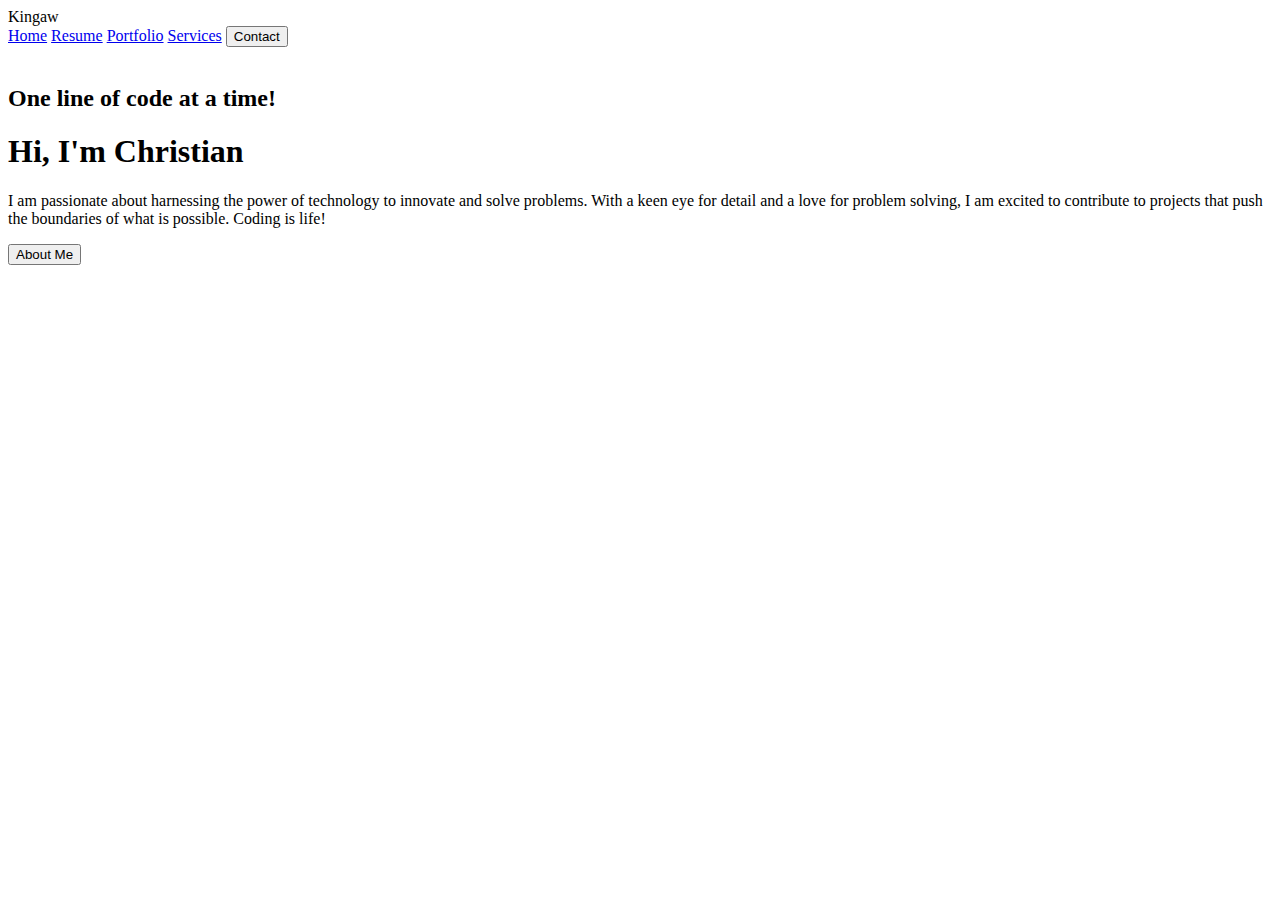
==== index.html @ 3963a05b "Update index.html" ====
<!DOCTYPE html>
<html lang="en">
<head>
    <meta charset="UTF-8">
    <meta name="viewport" content="width=device-width, initial-scale=1.0">
    <title>About Me</title>
        <!--aos-->
        <link rel="stylesheet" href="aos/aos.css">
    <!--Bootsrap Links-->
        <link href="bootstrap/css/bootstrap.min.css" rel="stylesheet">      <!--css-->
        <link rel="stylesheet" href="fonts/bootstrap-icons.woff">           <!--fonts-->
        <link rel="stylesheet" href="fonts/bootstrap-icons.woff2">  
        <link rel="stylesheet" href="icons/font/bootstrap-icons.css">
    <!--favicons link-->
        <link rel="icon" href="images/pirate.png">
    </head>
    <link rel="stylesheet" href="css/style.css">
</head>

<body>
    <header>
         <a class="head-logo">King<span>aw</span></a> 

         <nav>
            <a class="nav-items" href="about_me.html#home">Home</a>
            <a class="nav-items" href="about_me.html#resume">Resume</a>
            <a class="nav-items" href="about_me.html#portfolio">Portfolio</a>
            <a class="nav-items" href="about_me.html#services">Services</a>
            <button>Contact</button>
         </nav>  
    </header>

    <div class="content">
        <img src="">
        
        <div class="left-content">
            <h2>One line of code at a time!</h2>
            <h1>Hi, I'm Christian</h1>
            <p>I am passionate about harnessing the power of technology to innovate and solve problems. With a keen eye for detail and a love for problem solving, I am excited to contribute to projects that push the boundaries of what is possible. Coding is life!</p>

            <button class="cta" onclick="location.href='about_me.html'">About Me</button>


            <div class="social-links">
                <i class="bi-facebook" style="color: rgb(26, 26, 255);"></i>
                <i class="bi-twitter" style="color: rgb(89, 173, 211);"></i>
                <i class="bi-youtube" style="color: red;"></i>
                <i class="bi-linkedin" style="color: rgb(82, 82, 189);"></i>
            </div>
        </div>
    </div>
    <script src="bootstrap/js/bootstrap.bundle.min.js"></script> <!--Bootstrap js link-->
    <link rel="stylesheet" href="aos/aos.js"> <!--aos java link-->
    
</body>
</html>
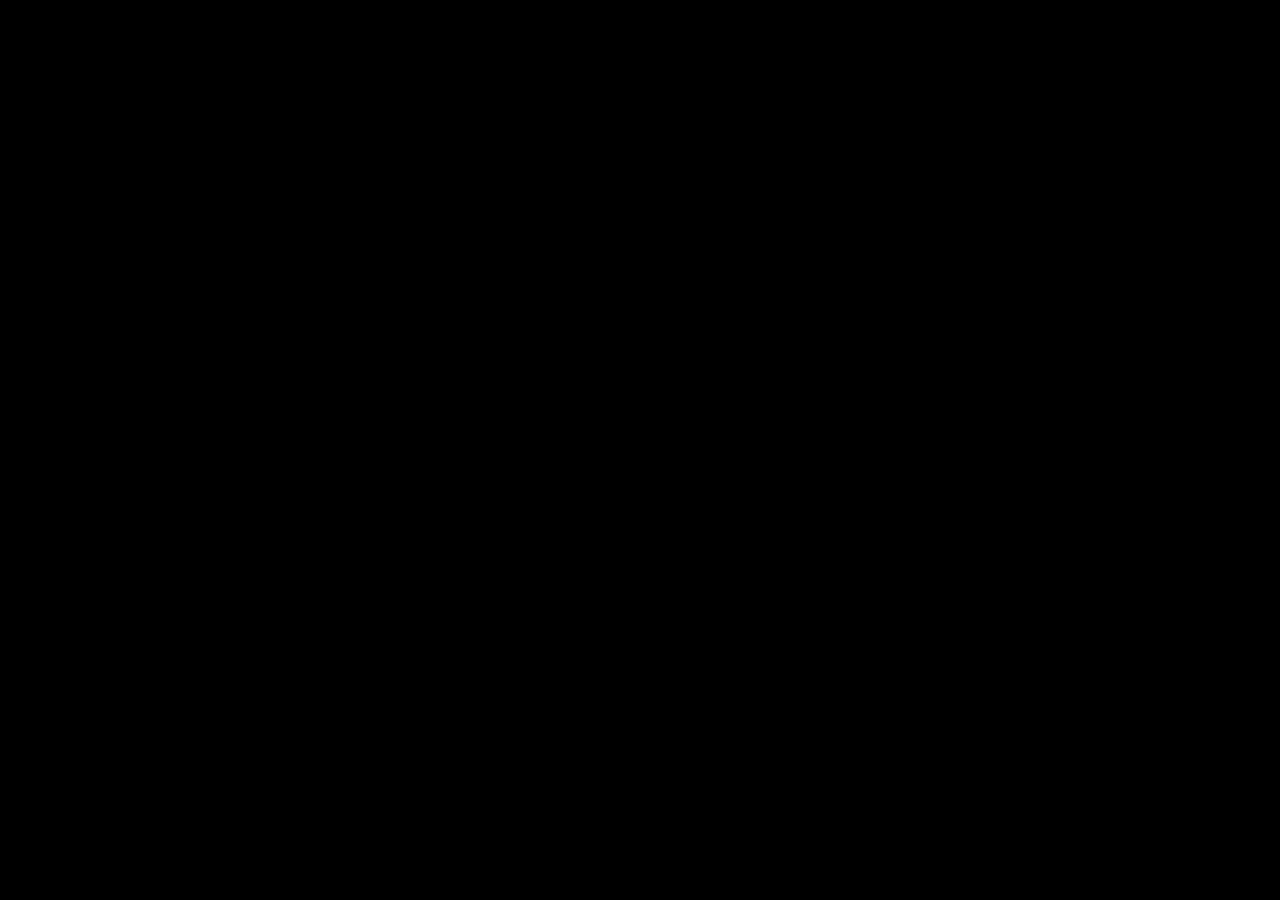
==== commit 80f283c2: "update" ====
--- a/index.html
+++ b/index.html
@@ -4,35 +4,24 @@
     <meta charset="UTF-8">
     <meta name="viewport" content="width=device-width, initial-scale=1.0">
     <title>About Me</title>
-        <!--aos-->
-        <link rel="stylesheet" href="aos/aos.css">
-    <!--Bootsrap Links-->
-        <link href="bootstrap/css/bootstrap.min.css" rel="stylesheet">      <!--css-->
-        <link rel="stylesheet" href="fonts/bootstrap-icons.woff">           <!--fonts-->
-        <link rel="stylesheet" href="fonts/bootstrap-icons.woff2">  
-        <link rel="stylesheet" href="icons/font/bootstrap-icons.css">
     <!--favicons link-->
         <link rel="icon" href="images/pirate.png">
-    </head>
     <link rel="stylesheet" href="css/style.css">
 </head>
 
 <body>
-    <header>
+    <header class="header">
          <a class="head-logo">King<span>aw</span></a> 
 
+         <!-- NAV -->
+          
          <nav>
-            <a class="nav-items" href="about_me.html#home">Home</a>
-            <a class="nav-items" href="about_me.html#resume">Resume</a>
-            <a class="nav-items" href="about_me.html#portfolio">Portfolio</a>
-            <a class="nav-items" href="about_me.html#services">Services</a>
-            <button>Contact</button>
+
          </nav>  
+
     </header>
-
+<section class="main-content" id="main-content">
     <div class="content">
-        <img src="">
-        
         <div class="left-content">
             <h2>One line of code at a time!</h2>
             <h1>Hi, I'm Christian</h1>
@@ -40,17 +29,37 @@
 
             <button class="cta" onclick="location.href='about_me.html'">About Me</button>
 
+            <div class="social-links">
+                <li class="social-item">
+                    <a href="#" class="social-link">
+                      <ion-icon name="logo-facebook" style="color: blue;"></ion-icon>
+                    </a>
+                  </li>
 
-            <div class="social-links">
-                <i class="bi-facebook" style="color: rgb(26, 26, 255);"></i>
-                <i class="bi-twitter" style="color: rgb(89, 173, 211);"></i>
-                <i class="bi-youtube" style="color: red;"></i>
-                <i class="bi-linkedin" style="color: rgb(82, 82, 189);"></i>
+                <li class="social-item">
+                    <a href="#" class="social-link" style="color: rgb(134, 125, 125);">
+                        <ion-icon name="logo-twitter"></ion-icon>
+                    </a>
+                 </li>
+                <li class="social-item">
+                    <a href="#" class="social-link">
+                    <ion-icon name="logo-instagram" style="color: orange;"></ion-icon>
+                    </a>
+                </li>
+                
             </div>
         </div>
-    </div>
-    <script src="bootstrap/js/bootstrap.bundle.min.js"></script> <!--Bootstrap js link-->
-    <link rel="stylesheet" href="aos/aos.js"> <!--aos java link-->
+
+        <div class="right-content">
+            <img src="images/INDEX/Untitled design.png" class="right-content-img">
+        </div>
+
+        </div>
+    </section>
+
     
+    <script type="module" src="https://unpkg.com/ionicons@5.5.2/dist/ionicons/ionicons.esm.js"></script>
+    <script nomodule src="https://unpkg.com/ionicons@5.5.2/dist/ionicons/ionicons.js"></script>
+  
 </body>
 </html>
--- a/css/style.css
+++ b/css/style.css
@@ -0,0 +1,260 @@
+@import url('https://fonts.googleapis.com/css2?family=Italiana&display=swap');
+
+:root{
+   /* COLORS */
+    /* solid */
+    --guardsmen-red: #D32F2F;
+    --gray: #fef3f3;
+    --black: #000;
+    --white: #fff;
+
+    /* TYPOGRAPHY */
+    --font-family: "Italiana", serif;
+}
+
+* {
+    padding: 0;
+    margin: 0;
+    outline: none;
+    border: none;
+    font-family: var(--font-family);
+  }
+
+  
+body {
+    background-color: var(--black);
+}
+/* HEADER */
+header {
+    display: flex;
+    justify-content: space-between;
+    align-items: center;    
+}
+
+.head-logo {
+    font-size: 2rem;
+    color: var(--guardsmen-red);
+    font-weight: 600;
+    letter-spacing:  1pxs;
+    padding: 20px 100px;
+}
+
+.head-logo span {
+    color: var(--white);
+}
+
+nav {
+    display: flex;
+    justify-content: space-between;
+    align-items: center;
+    gap: 40px;
+    padding: 20px 100px;
+}
+
+nav a {
+    text-decoration: none;
+    color: var(--white);
+}
+
+.nav-items {
+    font-size: 1.2rem;
+    font-weight: 500;
+    color: var(--white);
+    cursor: pointer;
+    transition: 0.16;
+}
+
+.nav-items :hover {
+    color: var(--guardsmen-red);
+    text-shadow: 0 0 20px var(--guardsmen-red);
+}
+
+nav button {
+    font-size: 1.2rem;
+    font-weight: 500;
+    color: var(--white);
+    cursor: pointer;
+    transition: 0.16;
+    letter-spacing: 1px;
+    background-color: var(--guardsmen-red);
+    height: 40px;
+    width: 200px;
+    border-radius: 50px;
+}
+
+nav button:hover {
+    background-color: var(--gray);
+    letter-spacing: 5px;
+}
+
+.left-content {
+    width: 50%;
+    margin-left: 75px;
+    font-size: 1.8rem;
+    color: var(--guardsmen-red);
+    letter-spacing: 2px;
+    margin-left: 100px;
+}
+
+.left-content h2 {
+    font-size: 2rem;
+    color: var(--guardsmen-red);
+    letter-spacing: 2px;
+}
+.left-content h2::selection {
+    background-color: var(--white);
+}
+
+.left-content h1 {
+    font-size: 6rem;
+    font-weight: 800;
+    letter-spacing: 3px;
+    color: var(--white);
+    padding-bottom: 15px 0;
+}
+
+.left-content h1::selection {
+    background-color: var(--guardsmen-red);
+}
+
+.left-content p {
+    font-size: 1rem;
+    font-weight: 500;
+    letter-spacing: 1px;
+    line-height: 1.6;
+    color: var(--gray);
+    width: 75%;
+    padding-bottom: 50px;
+}
+
+.left-content p::selection {
+    background-color: var(--guardsmen-red);
+}
+
+.left-content button {
+    font-size: 1.2rem;
+    color: var(--guardsmen-red);
+    font-weight: 600;
+    letter-spacing: 2px;
+    background-color: transparent;
+    border: 1px solid var(--guardsmen-red);
+    height: 50px;
+    width: 270px;
+    border-radius: 50px;
+    margin-bottom: 40px;
+    cursor: pointer;
+    transition: 0.16s;
+}
+
+.left-content button:hover {
+    background-color: var(--guardsmen-red);
+    color: var(--white);
+    letter-spacing: 5px;
+}
+
+.content {
+    display: flex;
+    align-items: center;
+    height: 80vh;
+}
+
+.right-content {
+    position: relative;
+    flex: 1;
+    display: flex;
+    justify-content: flex-end;
+    align-items: flex-start;
+    margin-bottom: 400px;
+}
+
+.right-content img {
+    width: 300px;
+    height: 400px;
+    position: absolute;
+    top: 0;
+    right: 200px;
+    border-radius: 10%;
+    z-index: -1;
+
+}
+
+.social-links {
+    display: flex;
+    gap: 20px;
+    align-items:  center;
+    position: absolute;
+    bottom: 5px;
+    right: 50%;
+    transform: translate(50%);
+}
+
+.social-links li {
+    color: var(--guardsmen-red);
+    display: flex;
+    align-items: center;
+    justify-content: center;
+    height: 20px;
+    width: 20px;
+    padding: 10px;
+    border-radius: 50px;
+    cursor: pointer;
+    transition: 0.16s;
+}
+
+.social-links i:hover {
+    transform: rotate(360deg);
+    box-shadow: 0 0 10px var(--guardsmen-red);
+}
+
+/* Animations */
+@keyframes fadeIn {
+    from {
+        opacity: 0;
+    }
+    to {
+        opacity: 1;
+    }
+}
+
+.nav-items,
+.head-logo,
+nav button {
+    animation: fadeIn 1s ease-out forwards;
+    opacity: 0;
+    animation-delay: 0.2s;  
+}
+
+.content h2 {
+    animation: fadeIn 1.2s ease-out forwards;
+    opacity: 0;
+    animation-delay: 0.4s;
+}
+
+.content h1 {
+    animation: fadeIn 1.4s ease-out forwards;
+    opacity: 0;
+    animation-delay: 0.6s;
+}   
+
+.content p {
+    animation: fadeIn 1.6s ease-out forwards;
+    opacity: 0;
+    animation-delay: 0.8s;
+}   
+.content button {
+    animation: fadeIn 1.8s ease-out forwards;
+    opacity: 0;
+    animation-delay: 1s;
+}   
+
+.content img {
+    animation: fadeIn 2s ease-out forwards;
+    opacity: 0;
+    animation-delay: 1.2s;
+}
+
+.social-links {
+    animation: fadeIn 2.2s ease-out forwards;
+    opacity: 0;
+    animation-delay: 1.4s;
+}